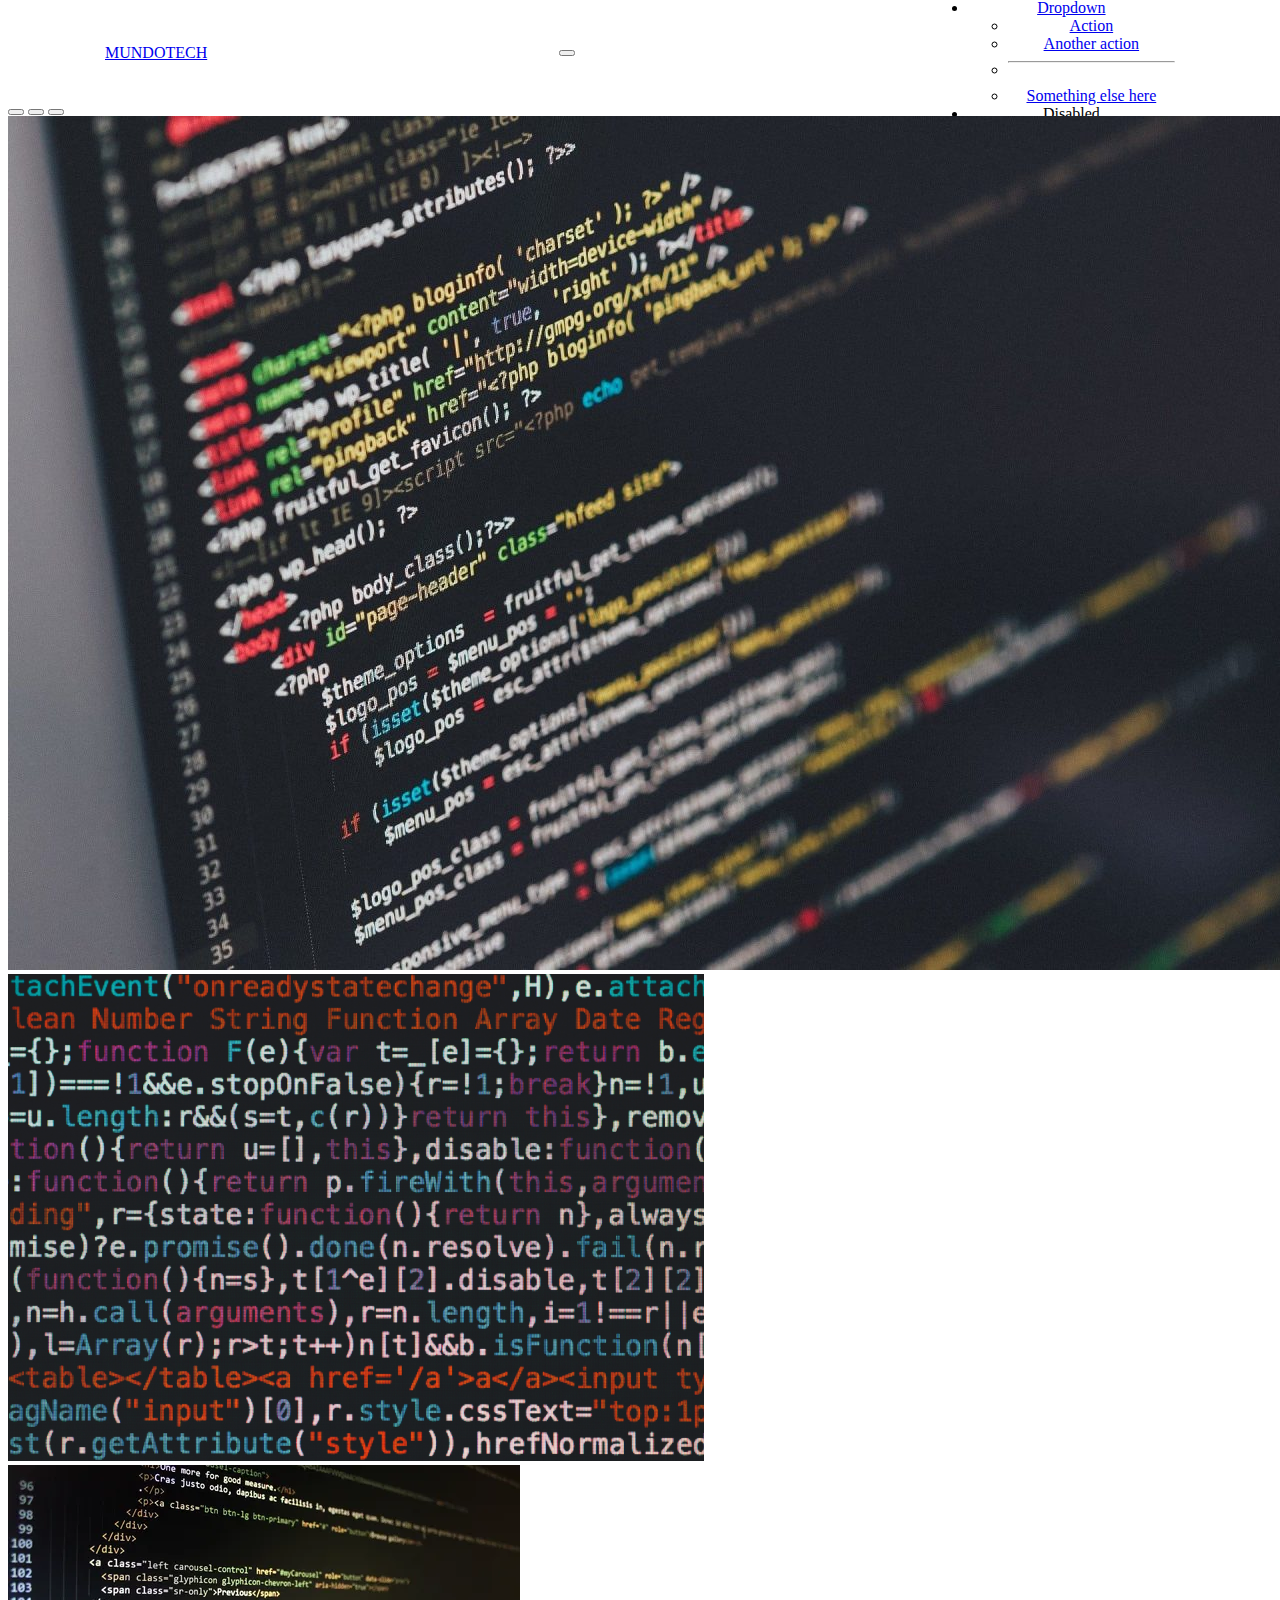
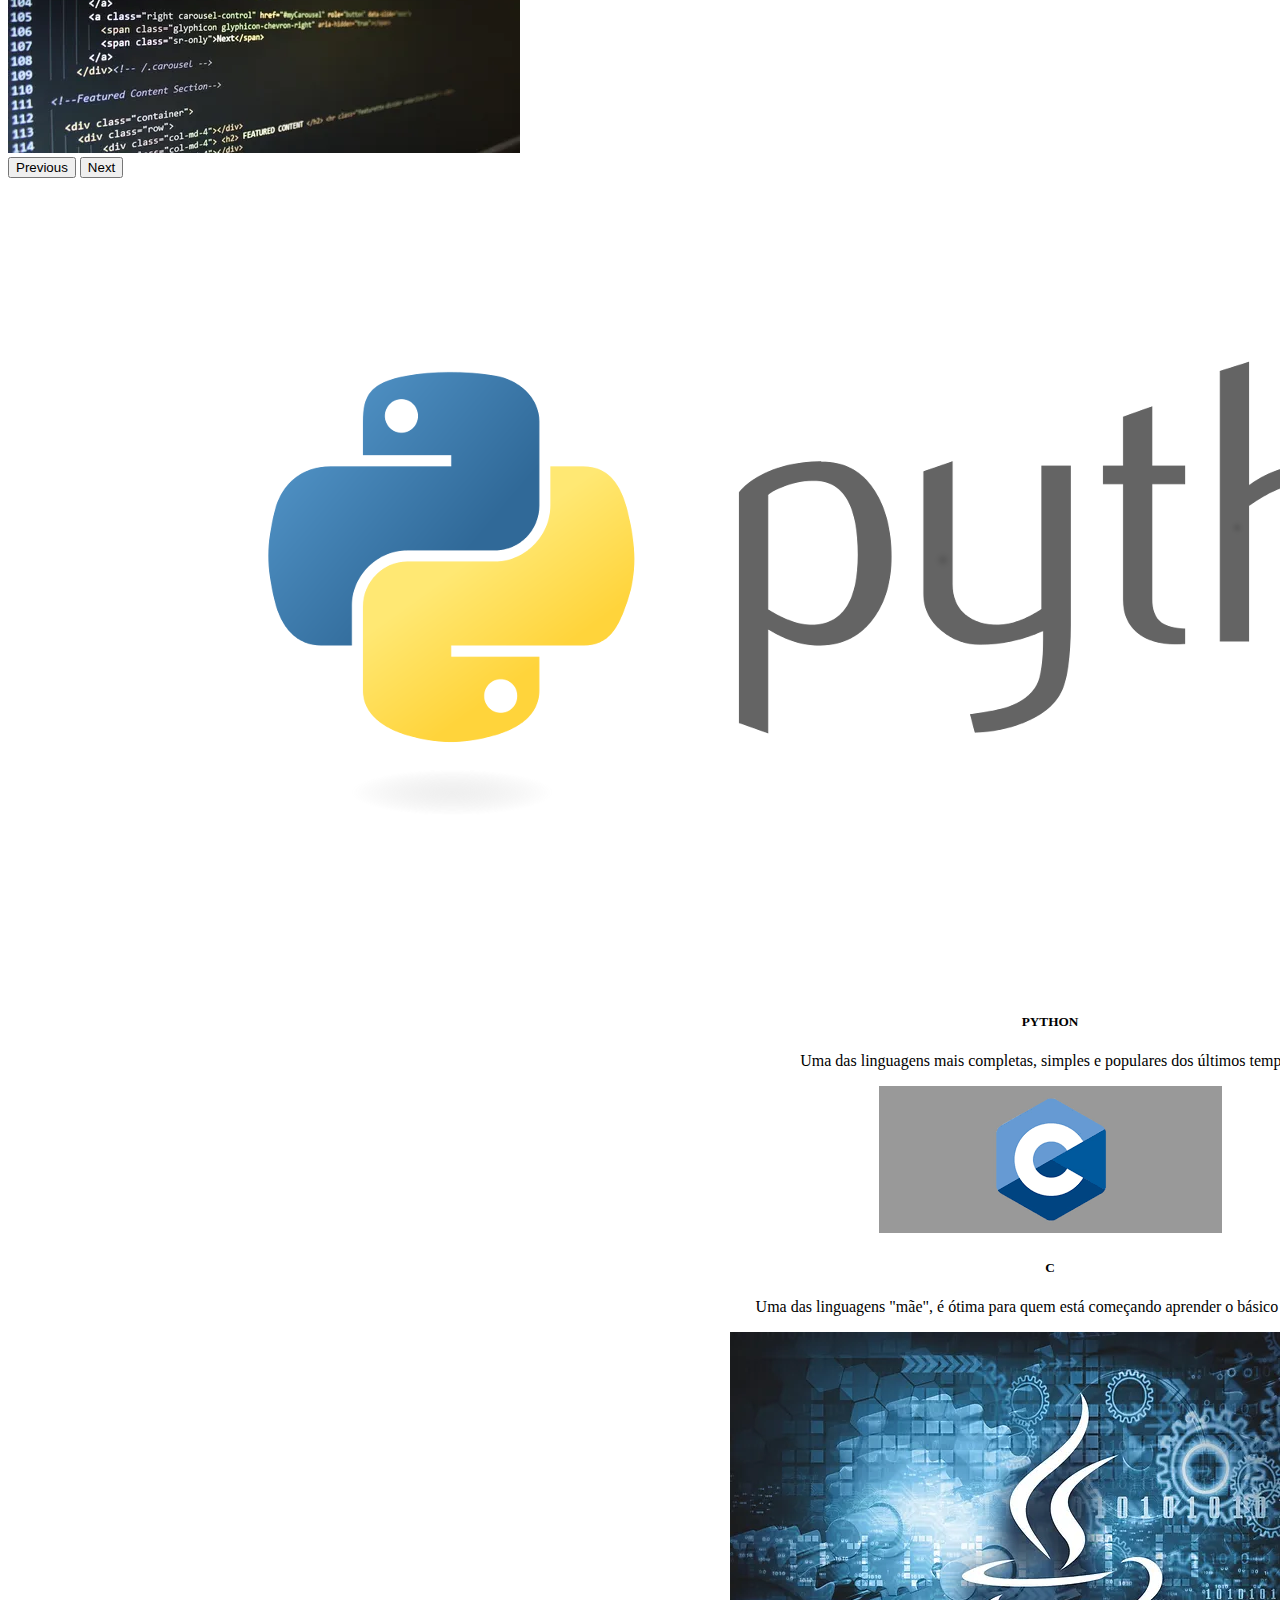
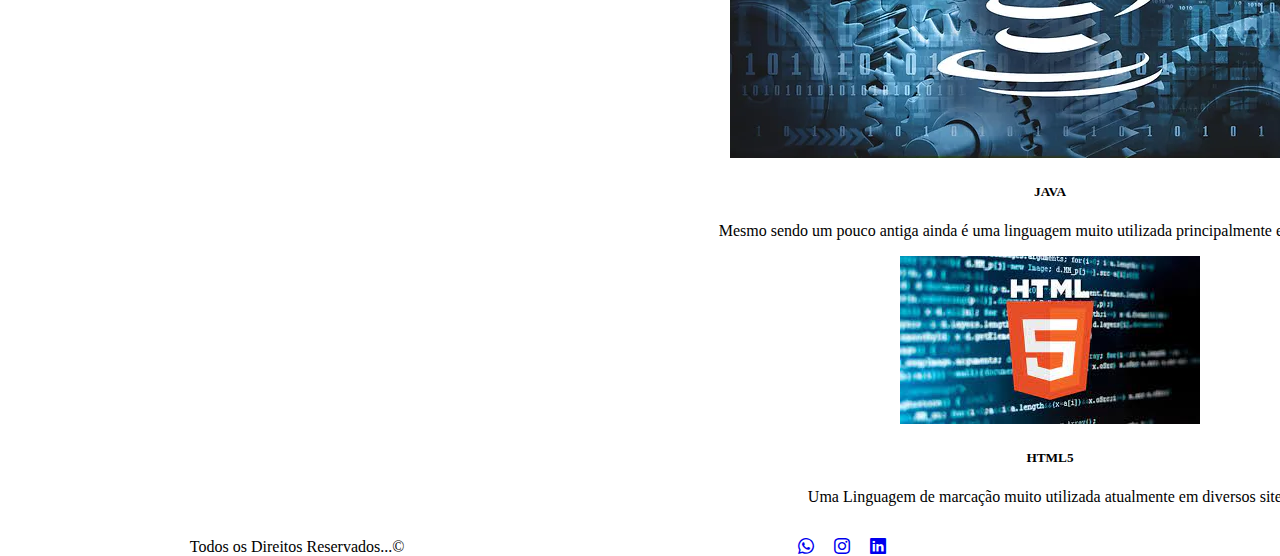
==== Nova pasta/index.html @ fb6a0553 "Add files via upload" ====
<!DOCTYPE html>
<html lang="pt-br">
<head>
    <meta charset="UTF-8">
    <meta http-equiv="X-UA-Compatible" content="IE=edge">
    <meta name="viewport" content="width=device-width, initial-scale=1.0">
    <title>Document</title>
    <!-- CSS only -->
<link href="https://cdn.jsdelivr.net/npm/bootstrap@5.2.3/dist/css/bootstrap.min.css" rel="stylesheet" integrity="sha384-rbsA2VBKQhggwzxH7pPCaAqO46MgnOM80zW1RWuH61DGLwZJEdK2Kadq2F9CUG65" crossorigin="anonymous">
<link rel="stylesheet" href="https://cdn.jsdelivr.net/npm/bootstrap-icons@1.10.2/font/bootstrap-icons.css">
<style>
    .container{
        display: flex;
        justify-content: space-between;
        margin: 0 auto;
        text-align: center;
        box-sizing: border-box;
        width: 1070px;
    }
   .navegacao li{
        text-decoration: none;
        list-style: none;
        padding-left: 10px;
        padding-right: 10px;
        
 

    }
    .navegacao{
        display: flex;
        justify-content: space-between;
        align-items: center;
       

    }
    #footer{
        padding-left: 10px;
        padding-right: 10px;
        display: flex;
        justify-content: space-between;
        text-align: center;
        height: 20px;
        margin: 0;
    }
    
    #header{
        display: flex;
        justify-content: space-between;
align-items: center;
height: 90px;
    }
    #cards{
        margin-top: 10px;
    }
</style>
</head>
<body>
    <nav class="navbar navbar-dark bg-dark">
        <div class="container" id="header">
          <a class="navbar-brand" href="#">MUNDOTECH</a>
          <button class="navbar-toggler" type="button" data-bs-toggle="collapse" data-bs-target="#navbarSupportedContent" aria-controls="navbarSupportedContent" aria-expanded="false" aria-label="Toggle navigation">
            <span class="navbar-toggler-icon"></span>
          </button>
          <div class="collapse navbar-collapse" id="navbarSupportedContent">
            <ul class="navbar-nav me-auto mb-2 mb-lg-0">
              <li class="nav-item">
                <a class="nav-link active" aria-current="page" href="#">Home</a>
              </li>
              <li class="nav-item">
                <a class="nav-link" href="#">Link</a>
              </li>
              <li class="nav-item dropdown">
                <a class="nav-link dropdown-toggle" href="#" role="button" data-bs-toggle="dropdown" aria-expanded="false">
                  Dropdown
                </a>
                <ul class="dropdown-menu">
                  <li><a class="dropdown-item" href="#">Action</a></li>
                  <li><a class="dropdown-item" href="#">Another action</a></li>
                  <li><hr class="dropdown-divider"></li>
                  <li><a class="dropdown-item" href="#">Something else here</a></li>
                </ul>
              </li>
              <li class="nav-item">
                <a class="nav-link disabled">Disabled</a>
              </li>
            </ul>
            <form class="d-flex" role="search">
              <input class="form-control me-2" type="search" placeholder="Search" aria-label="Search">
              <button class="btn btn-outline-success" type="submit">Search</button>
            </form>
          </div>
        </div>
      </nav>
   
      <div id="carouselExampleIndicators" class="carousel slide" data-bs-ride="true"></div>
        <div class="carousel-indicators">
          <button type="button" data-bs-target="#carouselExampleIndicators" data-bs-slide-to="0" class="active" aria-current="true" aria-label="Slide 1"></button>
          <button type="button" data-bs-target="#carouselExampleIndicators" data-bs-slide-to="1" aria-label="Slide 2"></button>
          <button type="button" data-bs-target="#carouselExampleIndicators" data-bs-slide-to="2" aria-label="Slide 3"></button>
        </div>
        <div class="carousel-inner">
          <div class="carousel-item active">
            <img src="images/code-1839406_1920-1.jpg" class="d-block w-100" alt="...">
          </div>
          <div class="carousel-item">
            <img src="images/Foto-de-fauxels-no-Pexels-27-696x487.png" class="d-block w-100" alt="...">
          </div>
          <div class="carousel-item">
            <img src="images/i528837.webp" class="d-block w-100" alt="...">
          </div>
        </div>
        <button class="carousel-control-prev" type="button" data-bs-target="#carouselExampleIndicators" data-bs-slide="prev">
          <span class="carousel-control-prev-icon" aria-hidden="true"></span>
          <span class="visually-hidden">Previous</span>
        </button>
        <button class="carousel-control-next" type="button" data-bs-target="#carouselExampleIndicators" data-bs-slide="next">
          <span class="carousel-control-next-icon" aria-hidden="true"></span>
          <span class="visually-hidden">Next</span>
        </button>
      </div>
    
      <div class="container">
      
                <div class="row row-cols-1 row-cols-md-3 g-4" id="cards">
                    <div class="col">
                      <div class="card">
                        <img src="images/python.png" class="card-img-top" alt="...">
                        <div class="card-body">
                          <h5 class="card-title">PYTHON</h5>
                          <p class="card-text">Uma das linguagens mais completas, simples e populares dos últimos tempos.</p>
                        </div>
                      </div>
                    </div>
                    <div class="col">
                      <div class="card">
                        <img src="images/download.png" class="card-img-top" alt="...">
                        <div class="card-body">
                          <h5 class="card-title">C</h5>
                          <p class="card-text">Uma das linguagens "mãe", é ótima para quem está começando aprender o básico da lógica.</p>
                        </div>
                      </div>
                    </div>
                    <div class="col">
                      <div class="card">
                        <img src="images/0a7ff7_4e4e83b254a241a8a0b486e0e5eeb9bd_mv2.webp" class="card-img-top" alt="...">
                        <div class="card-body">
                          <h5 class="card-title">JAVA</h5>
                          <p class="card-text">Mesmo sendo um pouco antiga ainda é uma linguagem muito utilizada principalmente em apps mobile.</p>
                        </div>
                      </div>
                    </div>
                    <div class="col">
                      <div class="card">
                        <img src="images/download.jpg" class="card-img-top" alt="...">
                        <div class="card-body">
                          <h5 class="card-title">HTML5</h5>
                          <p class="card-text">Uma Linguagem de marcação muito utilizada atualmente em diversos sites.</p>
                        </div>
                      </div>
                    </div>
                  </div>


      </div>

      <footer class="mt-5 p-5 bg-light">
<div class="container" id="footer">
    <p class="float-end mb-1">
        <a href="#"></a>
    </p>
    <p class="mb-1">Todos os Direitos Reservados...&copy;</p>
    <p class="mb-0">
        <nav>
            <ul class="navegacao">
                <li><a href="#"><i class="bi bi-whatsapp"></i></a></li>
                <li><a href="#"><i class="bi bi-instagram"></i></a></li>
                <li><a href="#"><i class="bi bi-linkedin"></i></a></li>
            </ul>
        </nav>
    </p>
</div>
      </footer>
<!-- JavaScript Bundle with Popper -->
<script src="https://cdn.jsdelivr.net/npm/bootstrap@5.2.3/dist/js/bootstrap.bundle.min.js" integrity="sha384-kenU1KFdBIe4zVF0s0G1M5b4hcpxyD9F7jL+jjXkk+Q2h455rYXK/7HAuoJl+0I4" crossorigin="anonymous"></script>

</body>
</html>
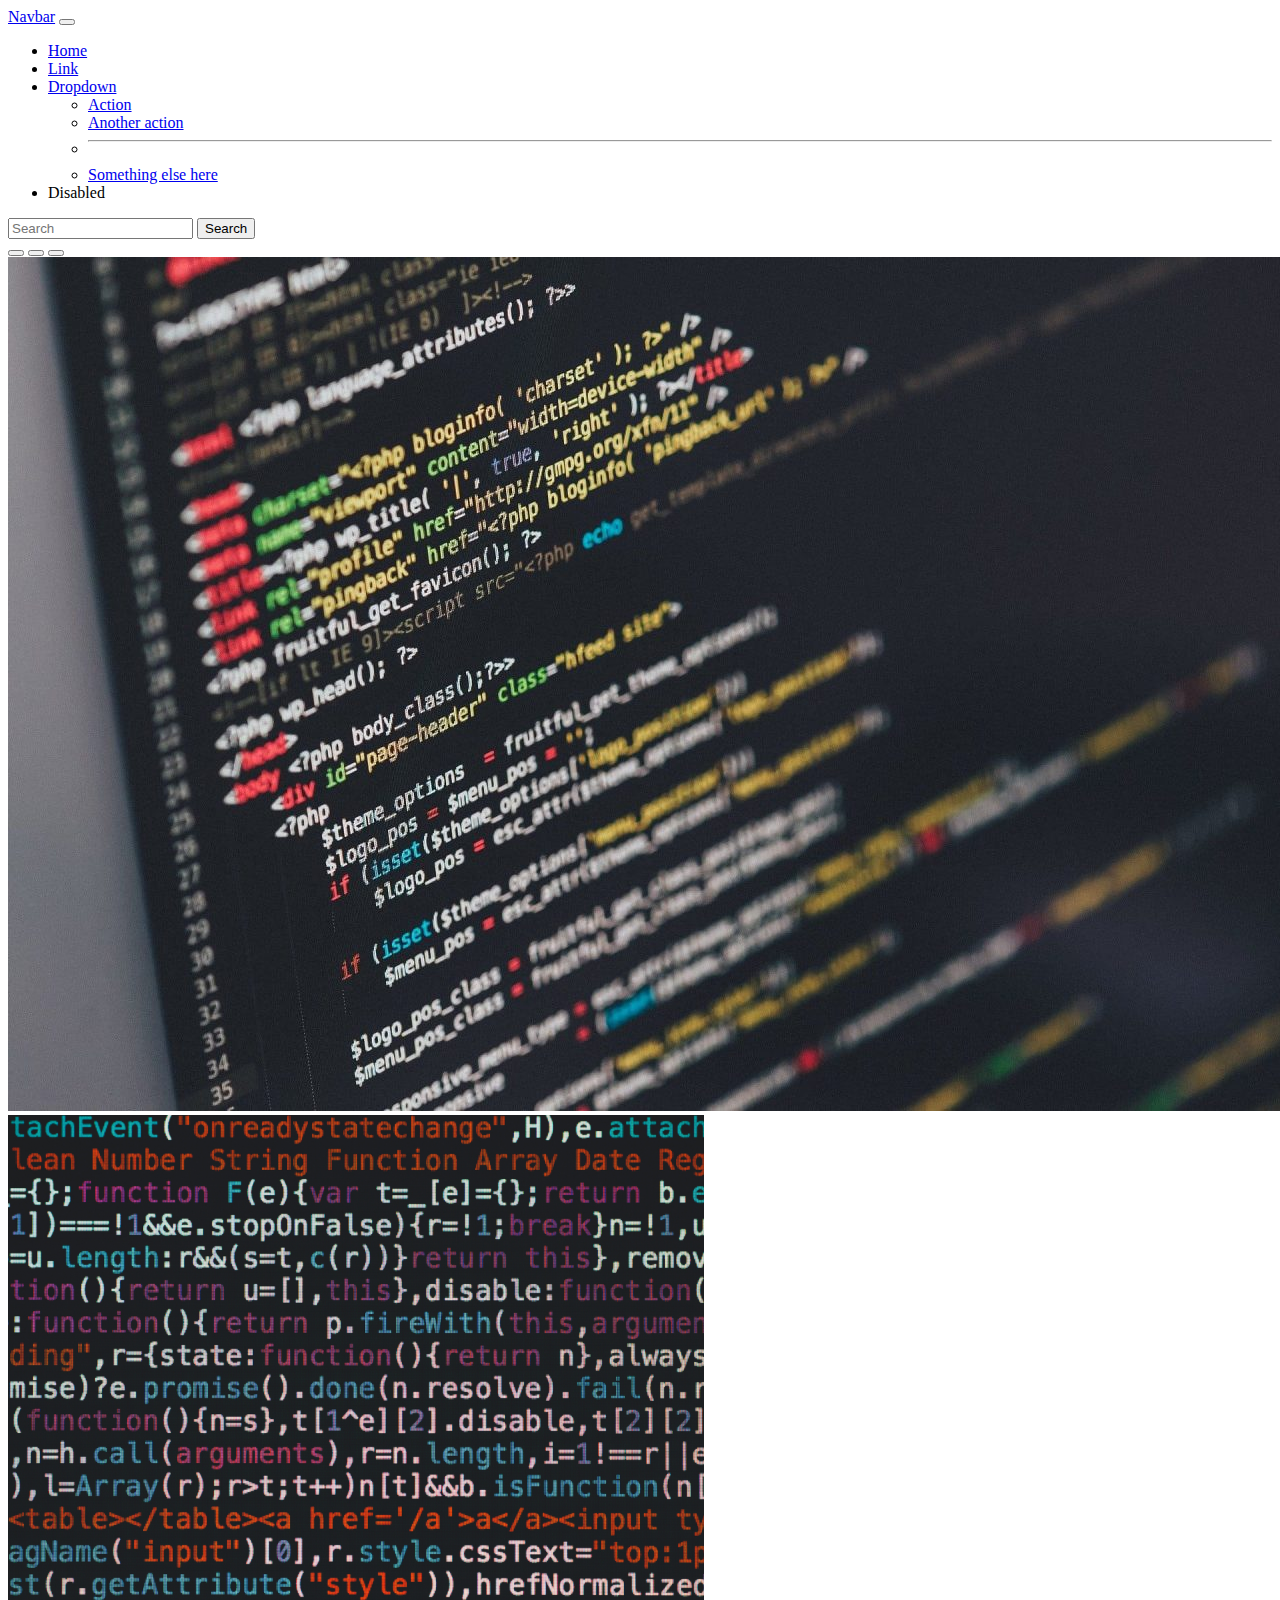
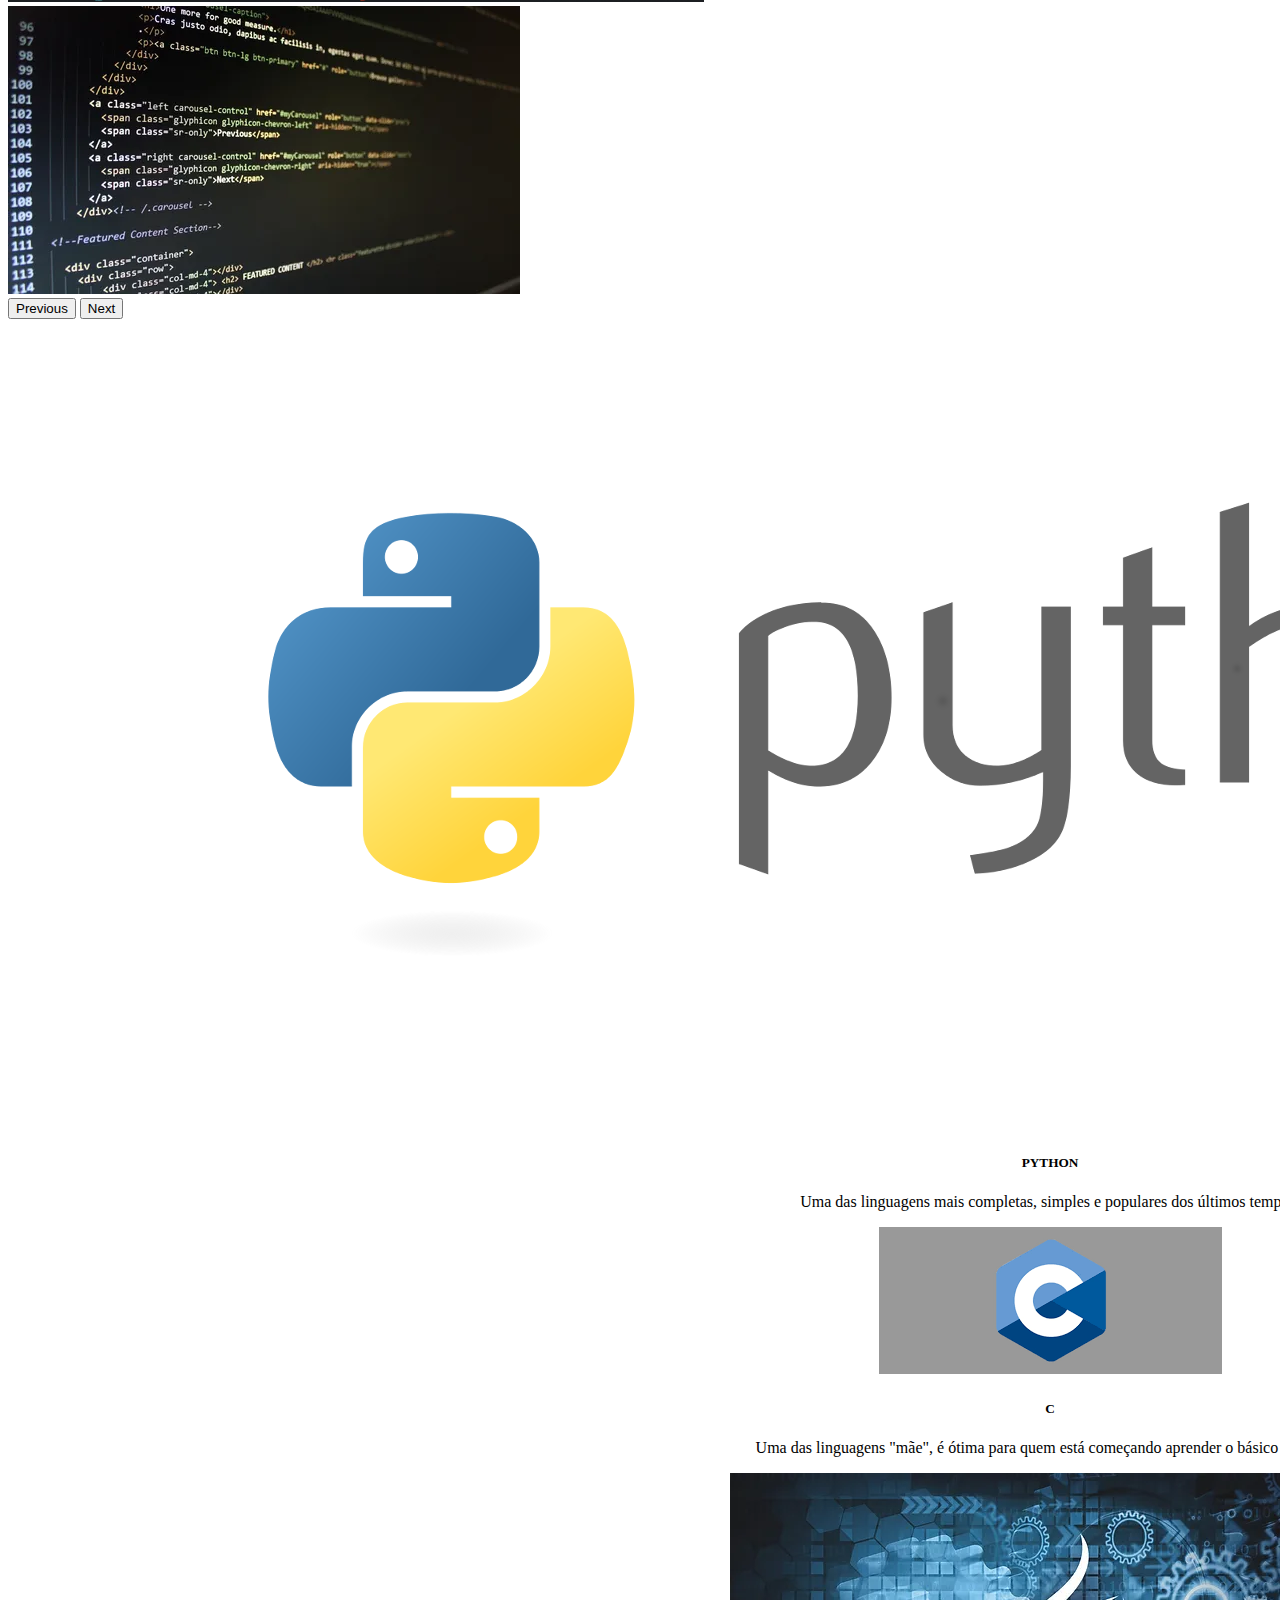
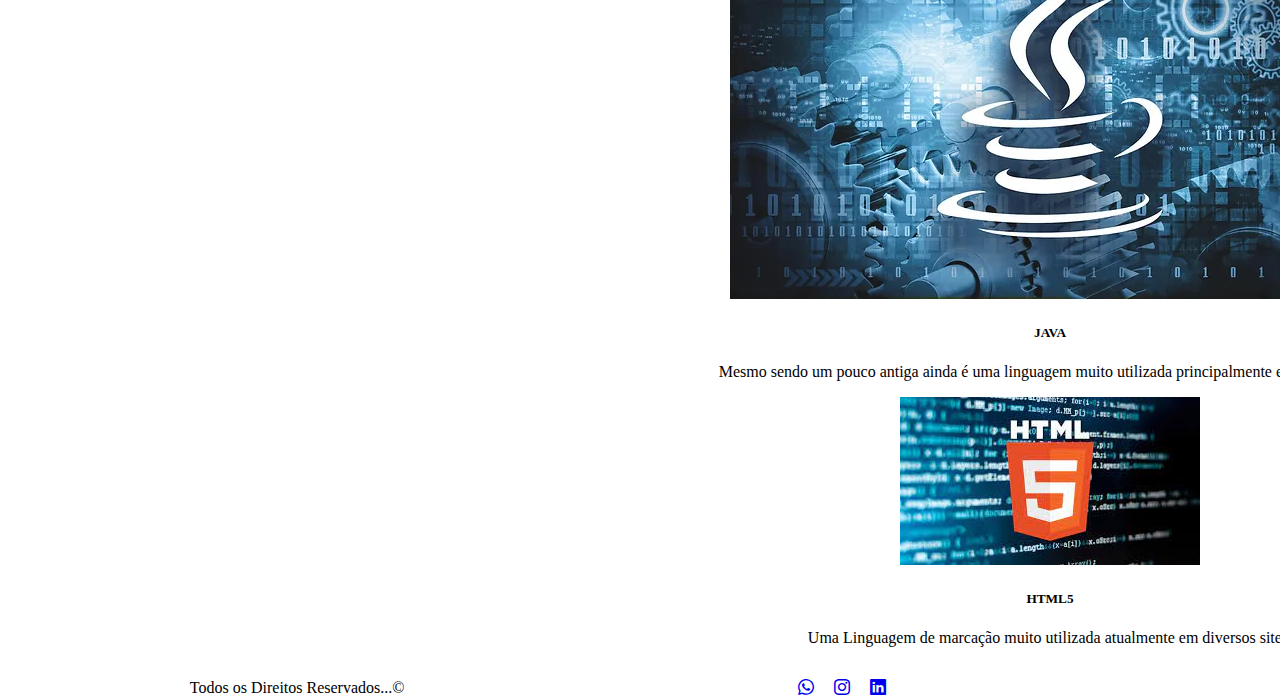
==== commit 395aa44c: "mensagem" ====
--- a/Nova pasta/index.html
+++ b/Nova pasta/index.html
@@ -55,69 +55,69 @@
 </style>
 </head>
 <body>
-    <nav class="navbar navbar-dark bg-dark">
-        <div class="container" id="header">
-          <a class="navbar-brand" href="#">MUNDOTECH</a>
-          <button class="navbar-toggler" type="button" data-bs-toggle="collapse" data-bs-target="#navbarSupportedContent" aria-controls="navbarSupportedContent" aria-expanded="false" aria-label="Toggle navigation">
-            <span class="navbar-toggler-icon"></span>
-          </button>
-          <div class="collapse navbar-collapse" id="navbarSupportedContent">
-            <ul class="navbar-nav me-auto mb-2 mb-lg-0">
-              <li class="nav-item">
-                <a class="nav-link active" aria-current="page" href="#">Home</a>
-              </li>
-              <li class="nav-item">
-                <a class="nav-link" href="#">Link</a>
-              </li>
-              <li class="nav-item dropdown">
-                <a class="nav-link dropdown-toggle" href="#" role="button" data-bs-toggle="dropdown" aria-expanded="false">
-                  Dropdown
-                </a>
-                <ul class="dropdown-menu">
-                  <li><a class="dropdown-item" href="#">Action</a></li>
-                  <li><a class="dropdown-item" href="#">Another action</a></li>
-                  <li><hr class="dropdown-divider"></li>
-                  <li><a class="dropdown-item" href="#">Something else here</a></li>
-                </ul>
-              </li>
-              <li class="nav-item">
-                <a class="nav-link disabled">Disabled</a>
-              </li>
+  <nav class="navbar navbar-expand-lg navbar navbar-dark bg-dark">
+    <div class="container-fluid">
+      <a class="navbar-brand" href="#">Navbar</a>
+      <button class="navbar-toggler" type="button" data-bs-toggle="collapse" data-bs-target="#navbarSupportedContent" aria-controls="navbarSupportedContent" aria-expanded="false" aria-label="Toggle navigation">
+        <span class="navbar-toggler-icon"></span>
+      </button>
+      <div class="collapse navbar-collapse" id="navbarSupportedContent">
+        <ul class="navbar-nav me-auto mb-2 mb-lg-0">
+          <li class="nav-item">
+            <a class="nav-link active" aria-current="page" href="#">Home</a>
+          </li>
+          <li class="nav-item">
+            <a class="nav-link" href="#">Link</a>
+          </li>
+          <li class="nav-item dropdown">
+            <a class="nav-link dropdown-toggle" href="#" role="button" data-bs-toggle="dropdown" aria-expanded="false">
+              Dropdown
+            </a>
+            <ul class="dropdown-menu">
+              <li><a class="dropdown-item" href="#">Action</a></li>
+              <li><a class="dropdown-item" href="#">Another action</a></li>
+              <li><hr class="dropdown-divider"></li>
+              <li><a class="dropdown-item" href="#">Something else here</a></li>
             </ul>
-            <form class="d-flex" role="search">
-              <input class="form-control me-2" type="search" placeholder="Search" aria-label="Search">
-              <button class="btn btn-outline-success" type="submit">Search</button>
-            </form>
-          </div>
-        </div>
-      </nav>
+          </li>
+          <li class="nav-item">
+            <a class="nav-link disabled">Disabled</a>
+          </li>
+        </ul>
+        <form class="d-flex" role="search">
+          <input class="form-control me-2" type="search" placeholder="Search" aria-label="Search">
+          <button class="btn btn-outline-success" type="submit">Search</button>
+        </form>
+      </div>
+    </div>
+  </nav>
    
-      <div id="carouselExampleIndicators" class="carousel slide" data-bs-ride="true"></div>
-        <div class="carousel-indicators">
-          <button type="button" data-bs-target="#carouselExampleIndicators" data-bs-slide-to="0" class="active" aria-current="true" aria-label="Slide 1"></button>
-          <button type="button" data-bs-target="#carouselExampleIndicators" data-bs-slide-to="1" aria-label="Slide 2"></button>
-          <button type="button" data-bs-target="#carouselExampleIndicators" data-bs-slide-to="2" aria-label="Slide 3"></button>
-        </div>
-        <div class="carousel-inner">
-          <div class="carousel-item active">
-            <img src="images/code-1839406_1920-1.jpg" class="d-block w-100" alt="...">
-          </div>
-          <div class="carousel-item">
-            <img src="images/Foto-de-fauxels-no-Pexels-27-696x487.png" class="d-block w-100" alt="...">
-          </div>
-          <div class="carousel-item">
-            <img src="images/i528837.webp" class="d-block w-100" alt="...">
-          </div>
-        </div>
-        <button class="carousel-control-prev" type="button" data-bs-target="#carouselExampleIndicators" data-bs-slide="prev">
-          <span class="carousel-control-prev-icon" aria-hidden="true"></span>
-          <span class="visually-hidden">Previous</span>
-        </button>
-        <button class="carousel-control-next" type="button" data-bs-target="#carouselExampleIndicators" data-bs-slide="next">
-          <span class="carousel-control-next-icon" aria-hidden="true"></span>
-          <span class="visually-hidden">Next</span>
-        </button>
+  <div id="carouselExampleIndicators" class="carousel slide" data-bs-ride="true">
+    <div class="carousel-indicators">
+      <button type="button" data-bs-target="#carouselExampleIndicators" data-bs-slide-to="0" class="active" aria-current="true" aria-label="Slide 1"></button>
+      <button type="button" data-bs-target="#carouselExampleIndicators" data-bs-slide-to="1" aria-label="Slide 2"></button>
+      <button type="button" data-bs-target="#carouselExampleIndicators" data-bs-slide-to="2" aria-label="Slide 3"></button>
+    </div>
+    <div class="carousel-inner">
+      <div class="carousel-item active">
+        <img src="images/code-1839406_1920-1.jpg" class="d-block w-100" alt="...">
       </div>
+      <div class="carousel-item">
+        <img src="images/Foto-de-fauxels-no-Pexels-27-696x487.png" class="d-block w-100" alt="...">
+      </div>
+      <div class="carousel-item">
+        <img src="images/i528837.webp" class="d-block w-100" alt="...">
+      </div>
+    </div>
+    <button class="carousel-control-prev" type="button" data-bs-target="#carouselExampleIndicators" data-bs-slide="prev">
+      <span class="carousel-control-prev-icon" aria-hidden="true"></span>
+      <span class="visually-hidden">Previous</span>
+    </button>
+    <button class="carousel-control-next" type="button" data-bs-target="#carouselExampleIndicators" data-bs-slide="next">
+      <span class="carousel-control-next-icon" aria-hidden="true"></span>
+      <span class="visually-hidden">Next</span>
+    </button>
+  </div>
     
       <div class="container">
       
